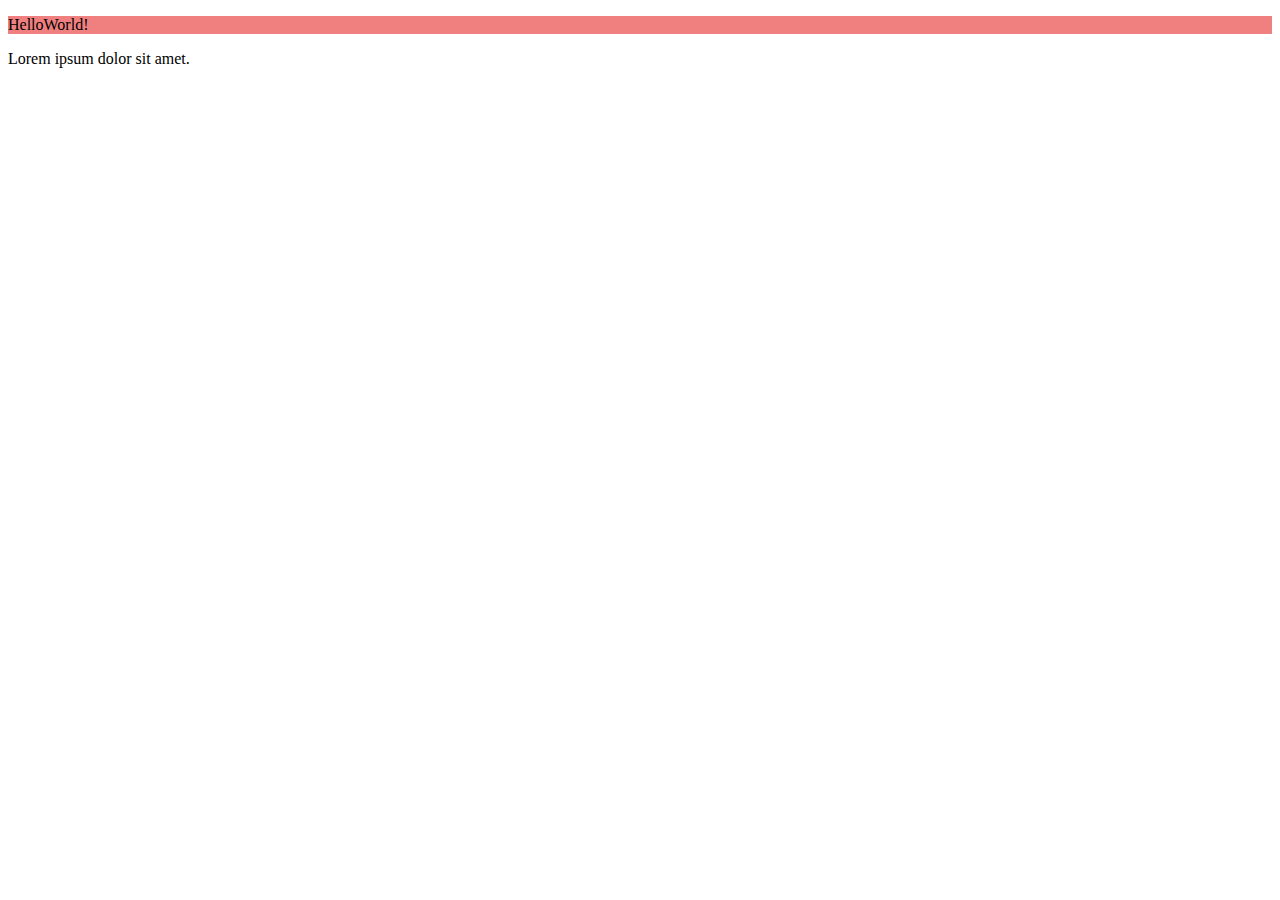
==== index_02.html @ 03f9c1ea "Initial commit" ====
<!DOCTYPE html>
<html lang="en">
<head>
    <meta charset="UTF-8">
    <meta http-equiv="X-UA-Compatible" content="IE=edge">
    <meta name="viewport" content="width=device-width, initial-scale=1.0">
    <title>Document</title>
    <link rel="stylesheet" href="/style_02.css">
</head>
<body>
    <div>
        <p>Lorem ipsum dolor sit amet.</p>
    </div>
</body>
<script src="/index_02.js"></script>
</html>
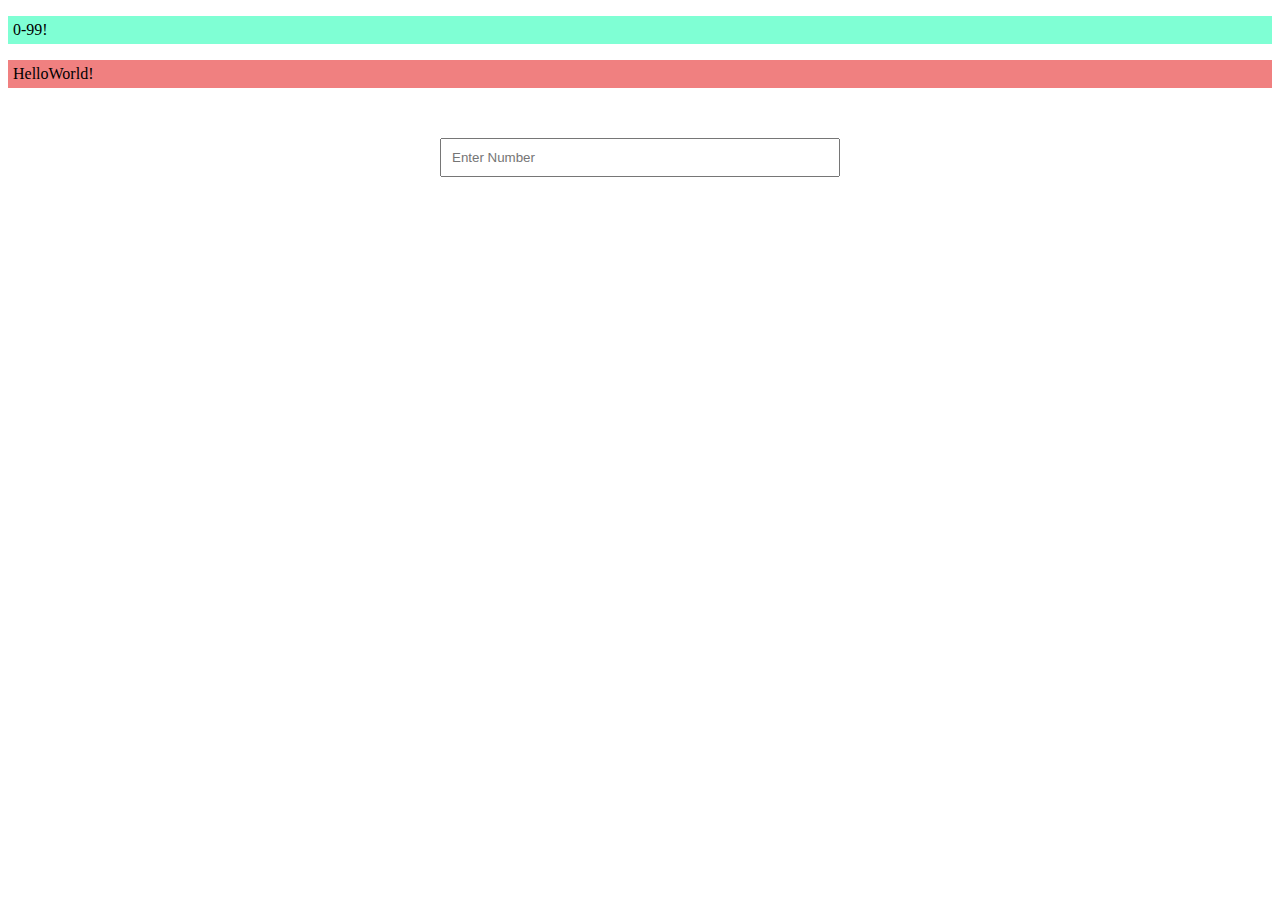
==== commit e6a6cd3d: "Update" ====
--- a/index_02.html
+++ b/index_02.html
@@ -9,8 +9,11 @@
 </head>
 <body>
     <div>
-        <p>Lorem ipsum dolor sit amet.</p>
+        <!-- <p>Lorem ipsum dolor sit amet.</p> -->
     </div>
+    <form>
+        <input id="number" type="text" placeholder="Enter Number" />
+  </form>
 </body>
 <script src="/index_02.js"></script>
 </html>--- a/style_02.css
+++ b/style_02.css
@@ -0,0 +1,19 @@
+* {
+    box-sizing: border-box;
+  }
+  
+  form {
+    width: 400px;
+    margin: 50px auto;
+  }
+  
+  form input {
+    width: 100%;
+    padding: 10px;
+  }
+
+  p{
+      padding: 5px;
+      background-color: aquamarine;
+  }
+  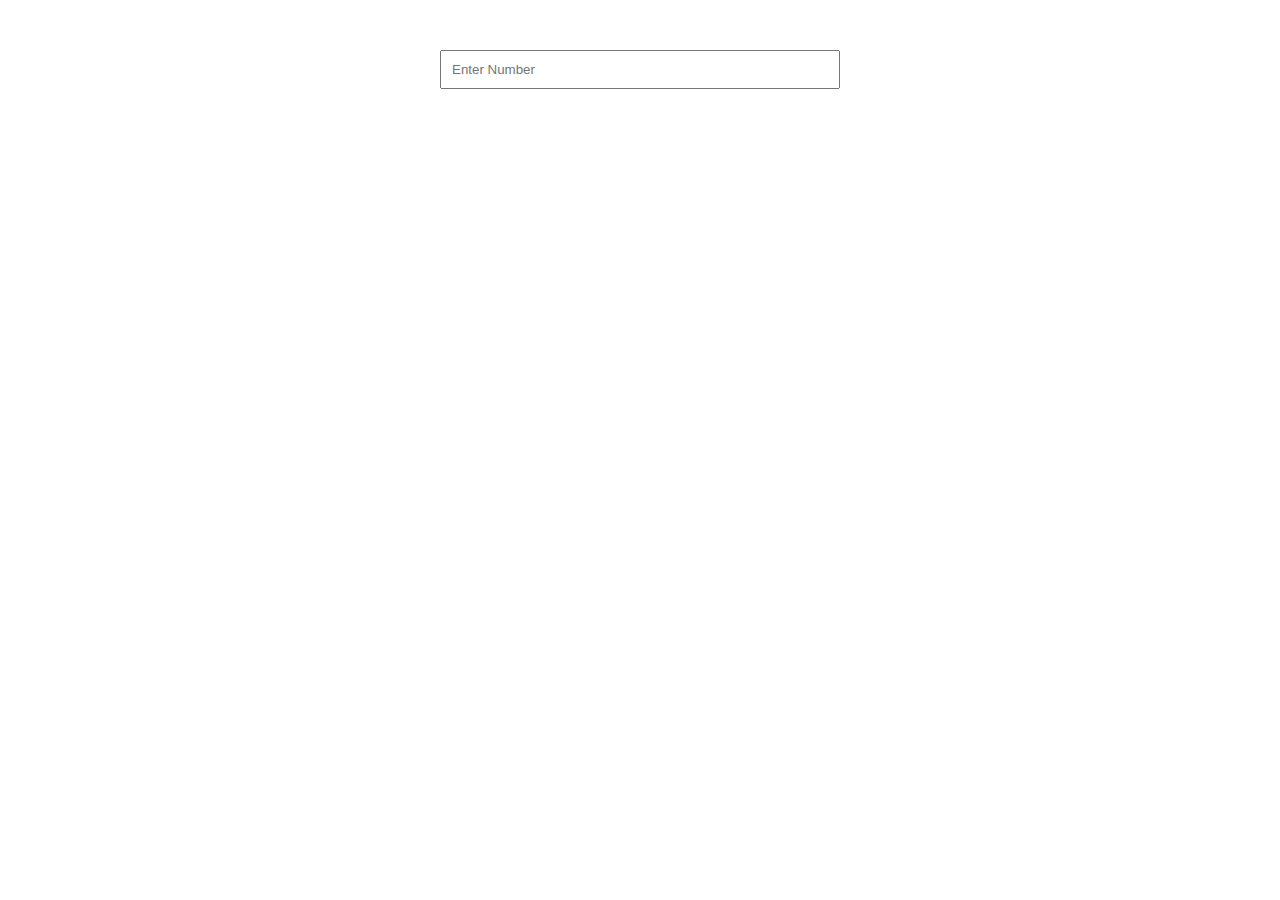
==== commit 504394bf: "Commented-out-code" ====
--- a/index_02.html
+++ b/index_02.html
@@ -11,7 +11,7 @@
     <div>
         <!-- <p>Lorem ipsum dolor sit amet.</p> -->
     </div>
-    <form>
+    <form id="formA">
         <input id="number" type="text" placeholder="Enter Number" />
   </form>
 </body>
